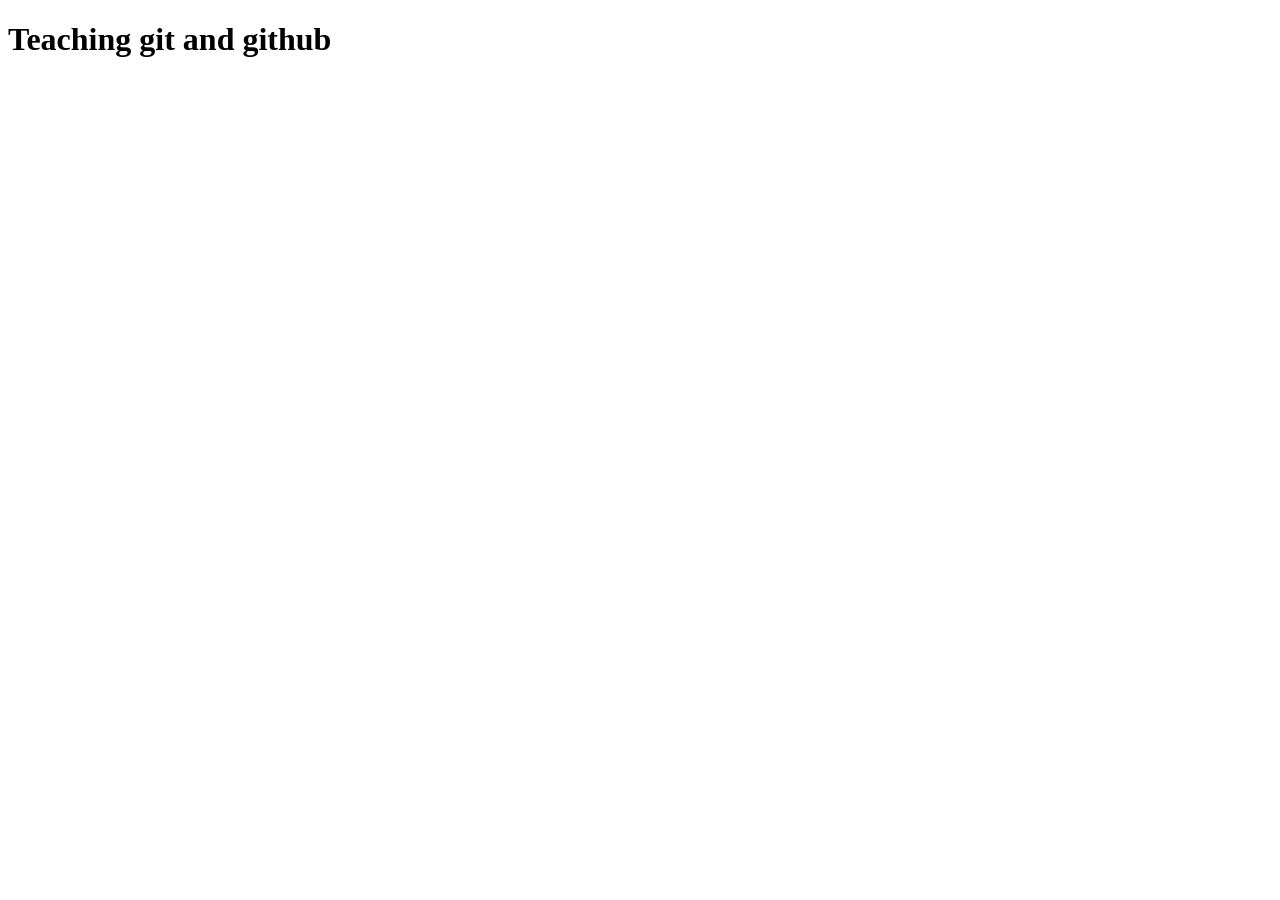
==== index.html @ 43c65a36 "First Commit" ====
<!DOCTYPE html>
<html lang="en">
<head>
    <meta charset="UTF-8">
    <meta name="viewport" content="width=device-width, initial-scale=1.0">
    <title>Hello!Bro</title>
</head>
<body>
    <h1>Teaching git and github</h1>
</body>
</html>
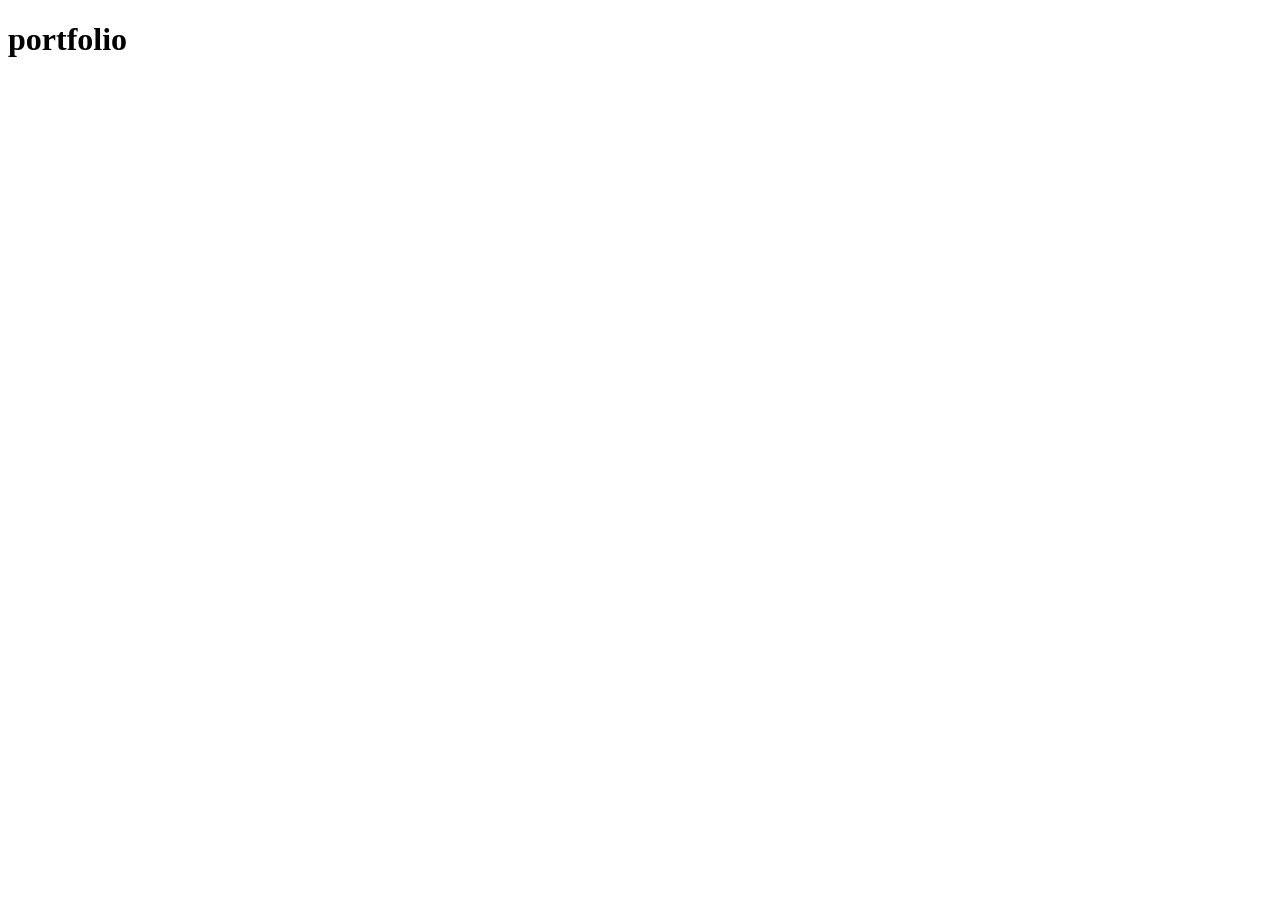
==== commit 754717f9: "second commit" ====
--- a/index.html
+++ b/index.html
@@ -6,6 +6,6 @@
     <title>Hello!Bro</title>
 </head>
 <body>
-    <h1>Teaching git and github</h1>
+    <h1>portfolio</h1>
 </body>
 </html>
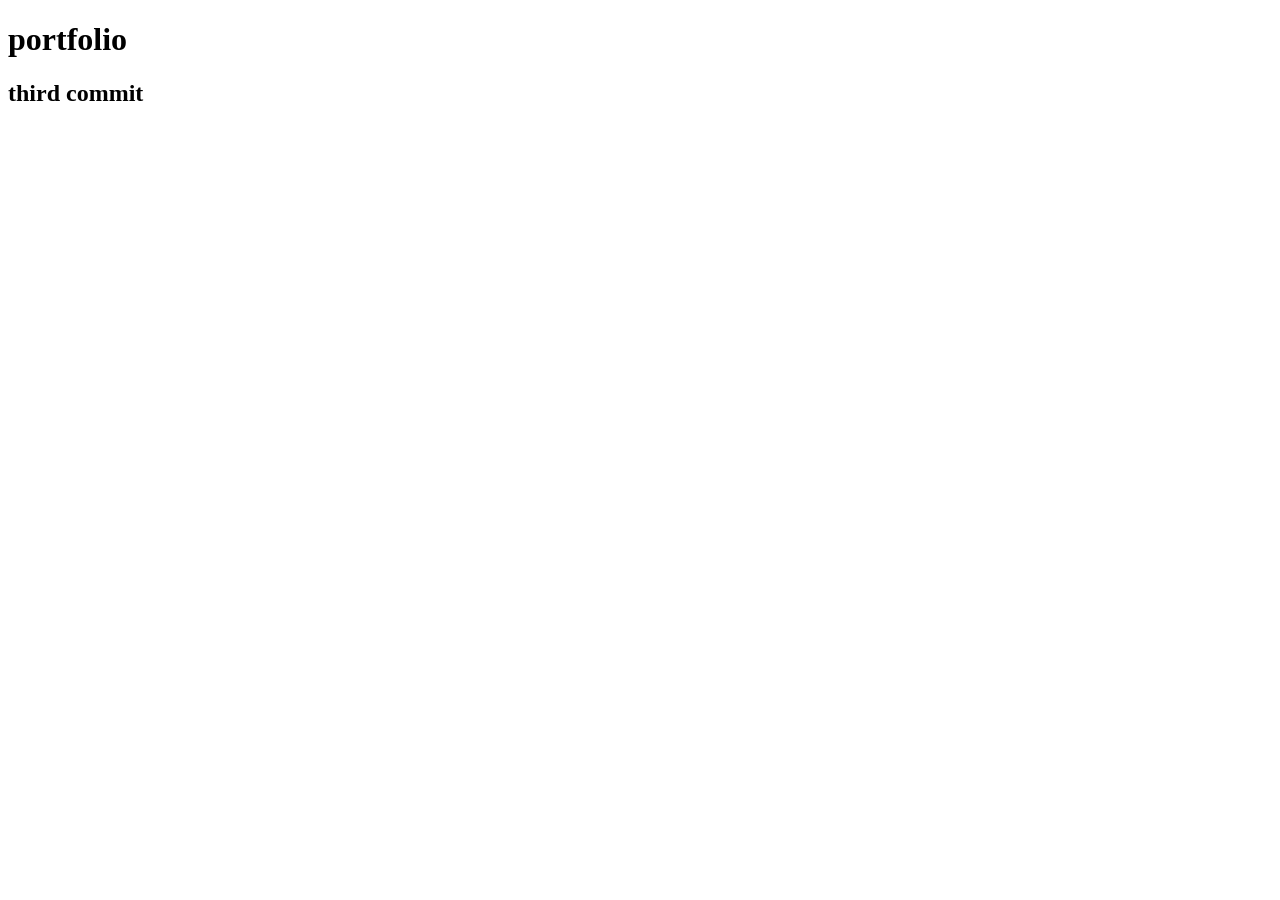
==== commit 54002a1a: "third commit" ====
--- a/index.html
+++ b/index.html
@@ -7,5 +7,6 @@
 </head>
 <body>
     <h1>portfolio</h1>
+    <h2>third commit</h2>
 </body>
 </html>
